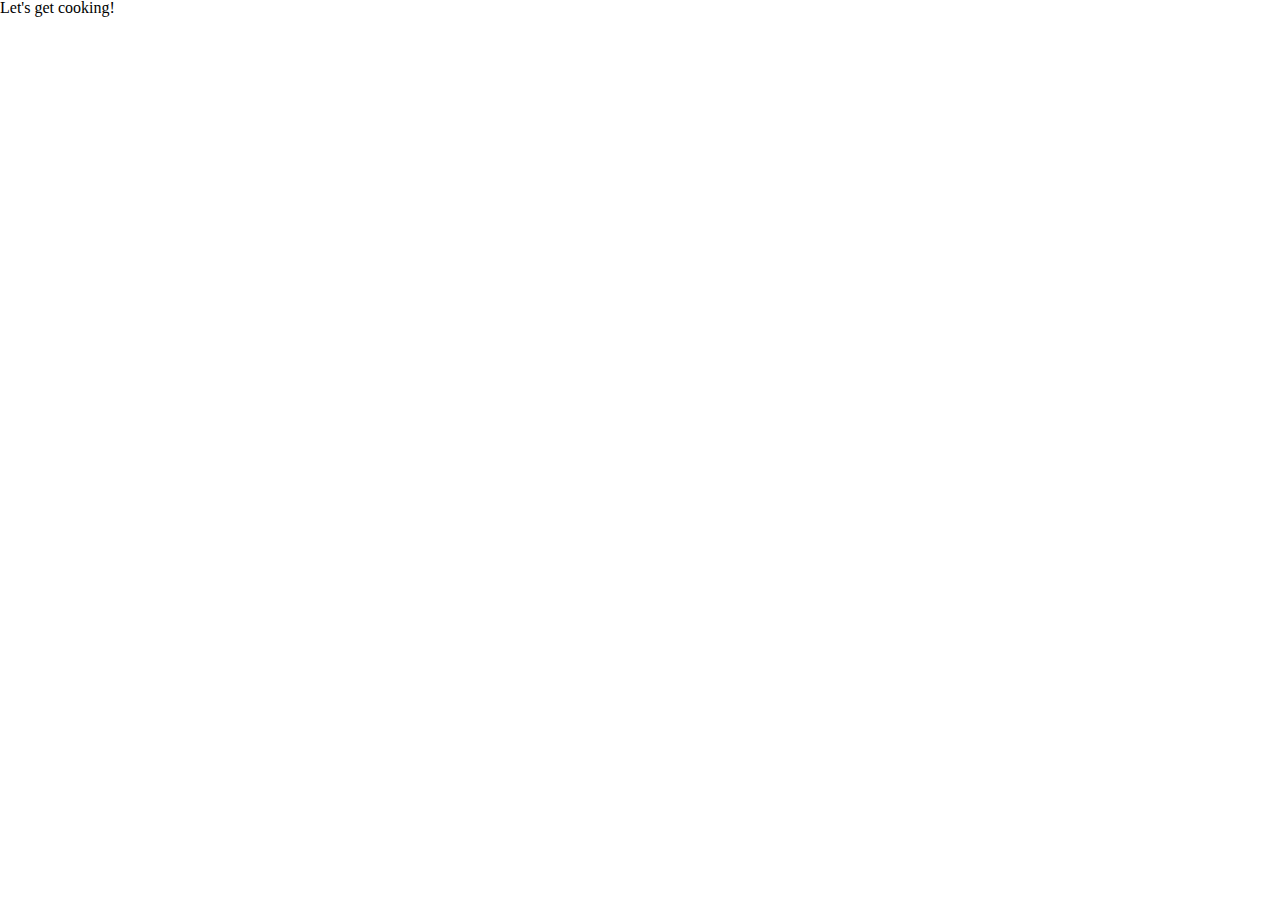
==== index.html @ fe029f89 "Add files via upload" ====
<!DOCTYPE html>
<html lang="en">
    <head>
        <meta charset="UTF-8">
        <meta name="viewport" content="width=device-width, initial-scale=1.0">

        <title> Recipes Your Way </title>

        <link rel="stylesheet" href="Assets/css/reset.css">
        <link rel="stylesheet" href="Assets/css/style.css">
    </head>
    <body>
        <h2> Let's get cooking!</h2>
        
    </body>
</html>
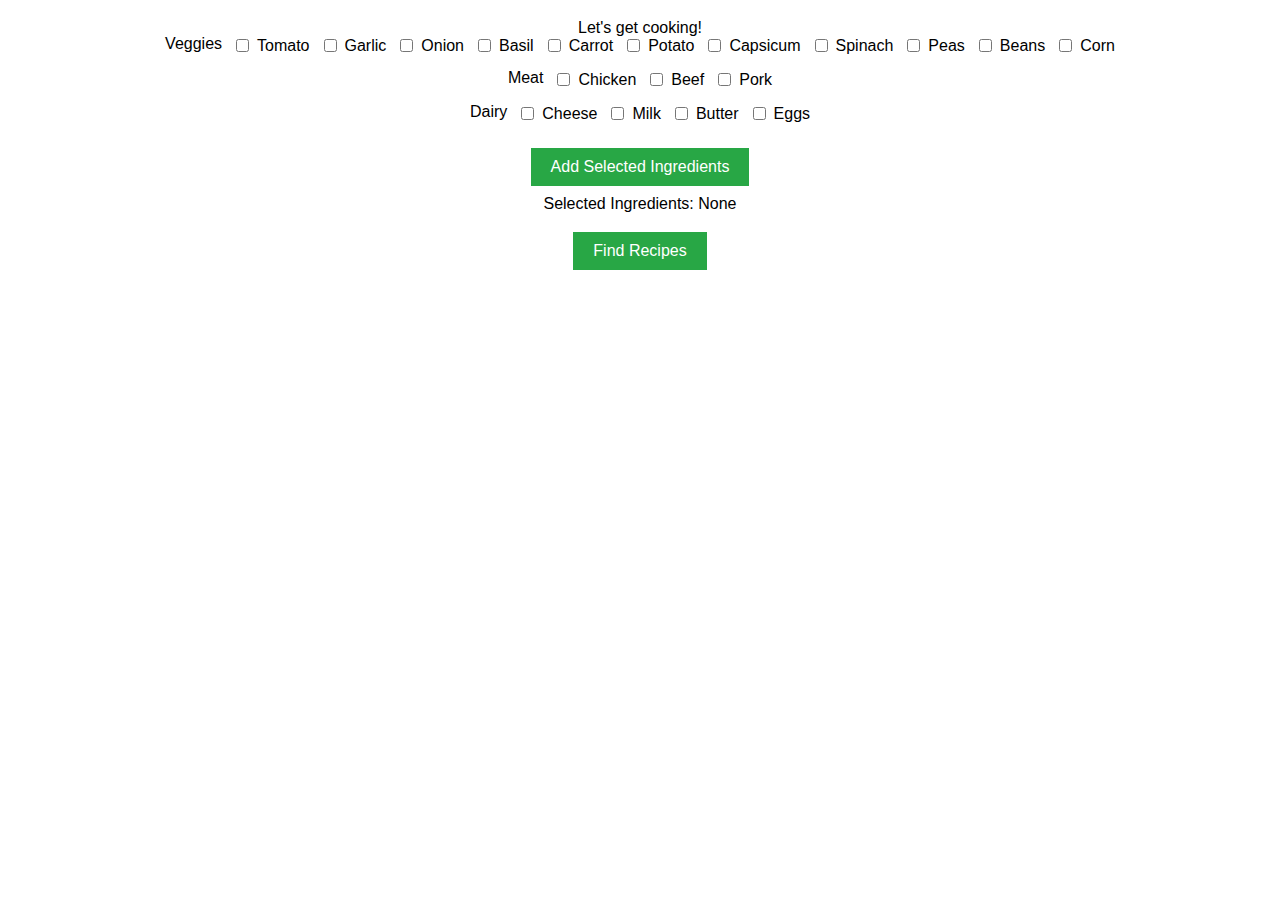
==== commit a16acc2e: "Fixed bugs" ====
--- a/index.html
+++ b/index.html
@@ -11,6 +11,44 @@
     </head>
     <body>
         <h2> Let's get cooking!</h2>
+
+        <div id="ingredient-list" class="veggies">
+            <p> Veggies </p>
+            <label><input type="checkbox" value="tomato"> Tomato </label>
+            <label><input type="checkbox" value="garlic"> Garlic </label>
+            <label><input type="checkbox" value="onion"> Onion </label>
+            <label><input type="checkbox" value="basil"> Basil </label>
+            <label><input type="checkbox" value="carrot"> Carrot </label>
+            <label><input type="checkbox" value="potato"> Potato </label>
+            <label><input type="checkbox" value="capsicum"> Capsicum </label>
+            <label><input type="checkbox" value="spinach"> Spinach </label>
+            <label><input type="checkbox" value="peas"> Peas </label>
+            <label><input type="checkbox" value="beans"> Beans </label>
+            <label><input type="checkbox" value="corn"> Corn </label>
+        </div>
+
+        <div id="ingredient-list" class="meat">
+            <p> Meat </p>
+            <label><input type="checkbox" value="chicken"> Chicken </label>
+            <label><input type="checkbox" value="beef"> Beef </label>
+            <label><input type="checkbox" value="pork"> Pork </label>
+        </div>
+
+        <div id="ingredient-list" class="dairy">
+            <p> Dairy </p>
+            <label><input type="checkbox" value="cheese"> Cheese </label>
+            <label><input type="checkbox" value="milk"> Milk </label>
+            <label><input type="checkbox" value="butter"> Butter </label>
+            <label><input type="checkbox" value="eggs"> Eggs </label>
+        </div>
+
+        <button onclick="setIngredients()"> Add Selected Ingredients </button>
+        <p id="selected-ingredients">Selected Ingredients: None</p>
         
+        <button onclick="getRecipes()"> Find Recipes </button>
+        
+        <div id="recipes"></div>
+        
+        <script src="Assets/js/script.js"></script>
     </body>
 </html>--- a/Assets/css/style.css
+++ b/Assets/css/style.css
@@ -0,0 +1,72 @@
+body {
+    font-family: Arial, sans-serif;
+    display: flex;
+    flex-direction: column;
+    align-items: center;
+    padding: 20px;
+}
+
+h1 {
+    color: #333;
+}
+
+#ingredient-list {
+    display: flex;
+    flex-wrap: wrap;
+    gap: 10px;
+    margin-bottom: 15px;
+}
+
+#ingredient-list label {
+    display: flex;
+    align-items: center;
+    gap: 5px;
+}
+
+button {
+    padding: 10px 20px;
+    background-color: #28a745;
+    color: white;
+    border: none;
+    cursor: pointer;
+    font-size: 16px;
+    margin-top: 10px;
+}
+
+button:hover {
+    background-color: #218838;
+}
+
+#selected-ingredients {
+    margin: 10px 0;
+    font-size: 16px;
+}
+
+#recipes {
+    margin-top: 20px;
+    display: flex;
+    flex-direction: column;
+    gap: 20px;
+    width: 100%;
+    max-width: 600px;
+}
+
+.recipe {
+    border: 1px solid #ddd;
+    padding: 15px;
+    border-radius: 8px;
+}
+
+.recipe img {
+    width: 100%;
+    border-radius: 8px;
+}
+
+.recipe a {
+    color: #007bff;
+    text-decoration: none;
+}
+
+.recipe a:hover {
+    text-decoration: underline;
+}
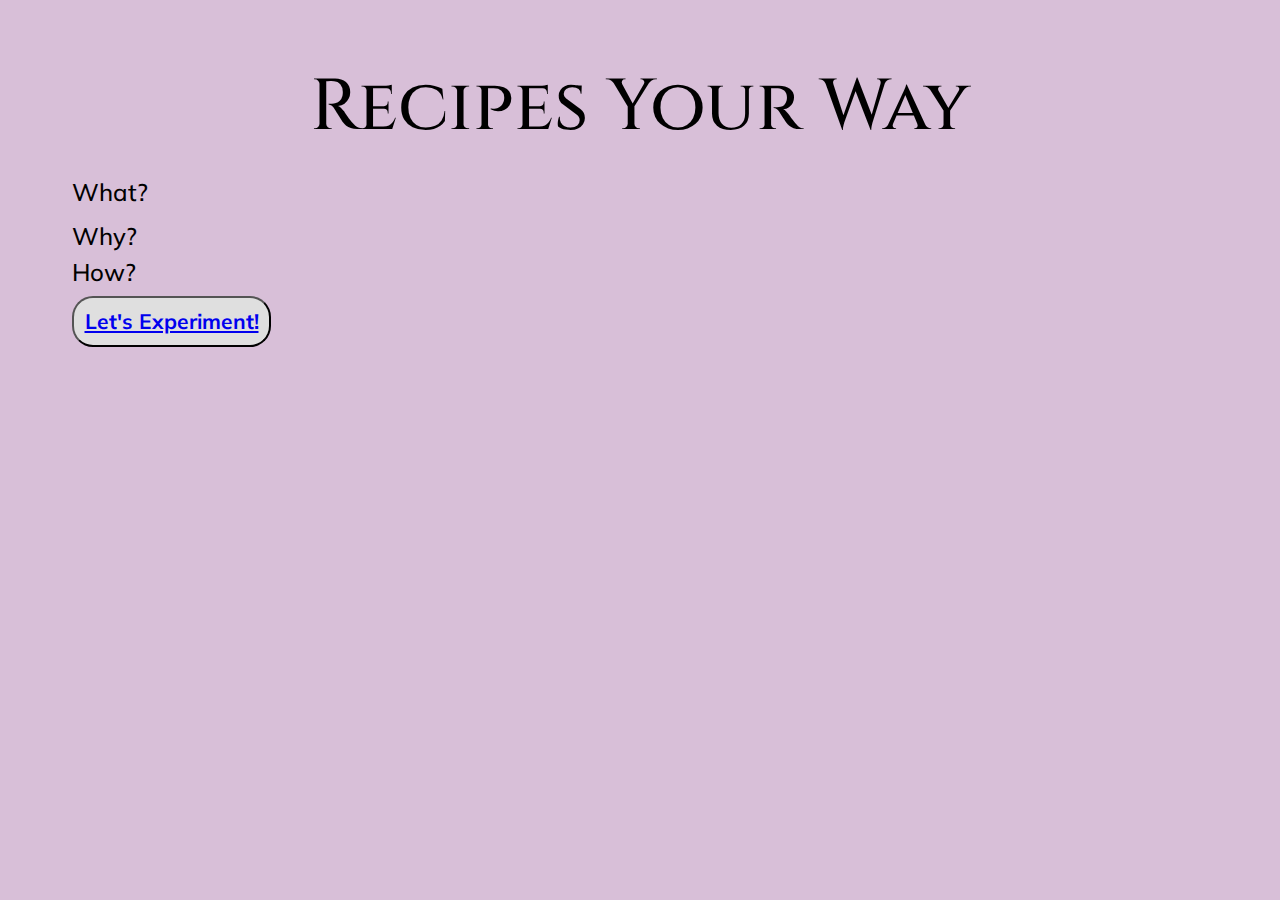
==== commit 4e1f3874: "Updating index.html" ====
--- a/index.html
+++ b/index.html
@@ -10,45 +10,15 @@
         <link rel="stylesheet" href="Assets/css/style.css">
     </head>
     <body>
-        <h2> Let's get cooking!</h2>
-
-        <div id="ingredient-list" class="veggies">
-            <p> Veggies </p>
-            <label><input type="checkbox" value="tomato"> Tomato </label>
-            <label><input type="checkbox" value="garlic"> Garlic </label>
-            <label><input type="checkbox" value="onion"> Onion </label>
-            <label><input type="checkbox" value="basil"> Basil </label>
-            <label><input type="checkbox" value="carrot"> Carrot </label>
-            <label><input type="checkbox" value="potato"> Potato </label>
-            <label><input type="checkbox" value="capsicum"> Capsicum </label>
-            <label><input type="checkbox" value="spinach"> Spinach </label>
-            <label><input type="checkbox" value="peas"> Peas </label>
-            <label><input type="checkbox" value="beans"> Beans </label>
-            <label><input type="checkbox" value="corn"> Corn </label>
+        <h1 class="heading"> Recipes Your Way </h1>
+        
+        <div class="info">
+            <h2> What? </h2>
+            <h3></h3>
+            <h2> Why? </h2>
+            <h2> How? </h2>
         </div>
-
-        <div id="ingredient-list" class="meat">
-            <p> Meat </p>
-            <label><input type="checkbox" value="chicken"> Chicken </label>
-            <label><input type="checkbox" value="beef"> Beef </label>
-            <label><input type="checkbox" value="pork"> Pork </label>
-        </div>
-
-        <div id="ingredient-list" class="dairy">
-            <p> Dairy </p>
-            <label><input type="checkbox" value="cheese"> Cheese </label>
-            <label><input type="checkbox" value="milk"> Milk </label>
-            <label><input type="checkbox" value="butter"> Butter </label>
-            <label><input type="checkbox" value="eggs"> Eggs </label>
-        </div>
-
-        <button onclick="setIngredients()"> Add Selected Ingredients </button>
-        <p id="selected-ingredients">Selected Ingredients: None</p>
         
-        <button onclick="getRecipes()"> Find Recipes </button>
-        
-        <div id="recipes"></div>
-        
-        <script src="Assets/js/script.js"></script>
+        <button> <a href="main.html"> Let's Experiment! </a> </button>
     </body>
 </html>--- a/Assets/css/style.css
+++ b/Assets/css/style.css
@@ -1,4 +1,4 @@
-body {
+/* body {
     font-family: Arial, sans-serif;
     display: flex;
     flex-direction: column;
@@ -44,11 +44,11 @@
 
 #recipes {
     margin-top: 20px;
-    display: flex;
-    flex-direction: column;
+    display: grid;
+    grid-template-columns: 1fr 1fr 1fr 1fr;
     gap: 20px;
     width: 100%;
-    max-width: 600px;
+    
 }
 
 .recipe {
@@ -69,4 +69,144 @@
 
 .recipe a:hover {
     text-decoration: underline;
-}
+} */
+
+@import url('https://fonts.googleapis.com/css2?family=Chelsea+Market&family=Cinzel:wght@400..900&family=Mulish:ital,wght@0,200..1000;1,200..1000&display=swap');
+
+body{
+    padding-left: 6em;
+    padding-right: 6em;
+    background-color: #D8BFD8;
+    font-size: 12px;
+}
+
+h1{
+    font-family: "Cinzel", serif;
+    font-size: 4em;
+    font-optical-sizing: auto;
+    font-weight: 500;
+    font-style: normal;
+    text-align: center;
+    padding-top: 1em;
+    padding-bottom: 0.5em;
+}
+
+.heading{
+    font-size: 6em;
+}
+
+h2{
+    font-family: "Mulish", sans-serif;
+    font-size: 2em;
+    font-optical-sizing: auto;
+    font-weight: 500;
+    font-style: normal;
+    padding-bottom: 0.5em;
+}
+
+h3{
+    font-family: "Mulish", sans-serif;
+    font-size: 1.25em;
+    font-optical-sizing: auto;
+    font-weight: 500;
+    font-style: normal;
+    padding-left: 1em;
+    padding-bottom: 0.5em;
+}
+
+label{
+    font-family: "Mulish", sans-serif;
+    font-size: 1.5em;
+    font-optical-sizing: auto;
+    font-weight: 300;
+    font-style: normal;
+    padding-left: 1em;
+    padding-bottom: 0.5em;
+}
+
+p{
+    font-family: "Mulish", sans-serif;
+    font-size: 2em;
+    font-optical-sizing: auto;
+    font-weight: 500;
+    font-style: normal;
+    padding-left: 1em;
+    padding-bottom: 0.5em;
+
+}
+
+.main{
+    background: rgba(0, 0, 0, 0.14);
+    border-radius: 16px;
+    box-shadow: 0 4px 30px rgba(0, 0, 0, 0.1);
+    backdrop-filter: blur(2px);
+    -webkit-backdrop-filter: blur(2px);
+    border: 1px solid rgba(0, 0, 0, 0.43);
+}
+
+#ingredient-list{
+    padding: 3em;
+}
+
+button{
+    font-family: "Mulish", sans-serif;
+    font-size: 1.75em;
+    font-optical-sizing: auto;
+    font-weight: 700;
+    font-style: normal;
+    background: #dfdfdf;
+    border-radius: 1em;
+    padding: 0.5em;
+}
+
+.basket{
+    display: block;
+    margin-left: auto;
+    margin-right: auto;
+    margin-bottom: 1em;
+}
+
+.second{
+    margin-top: 2em;
+    background: rgba(0, 0, 0, 0.14);
+    border-radius: 16px;
+    box-shadow: 0 4px 30px rgba(0, 0, 0, 0.1);
+    backdrop-filter: blur(2px);
+    -webkit-backdrop-filter: blur(2px);
+    border: 1px solid rgba(0, 0, 0, 0.43);
+    margin-bottom: 4em;
+}
+
+.second p{
+    text-align: center;
+    margin-top: 1em;
+}
+
+.find{
+    display: block;
+    margin-left: auto;
+    margin-right: auto;
+    margin-bottom: 1em;
+}
+
+#recipes{
+    display: grid;
+    grid-template-columns: 1fr 1fr 1fr 1fr;
+    column-gap: 1.5em;
+    row-gap: 1.5em;
+    margin-bottom: 2em;
+}
+
+.recipe img {
+    width: 25em;
+    height: fit-content;
+    border-radius: 1em;
+}
+
+.recipe:hover{
+    text-decoration: underline;
+}
+
+.recipe img:hover{
+    width: 27em;
+}